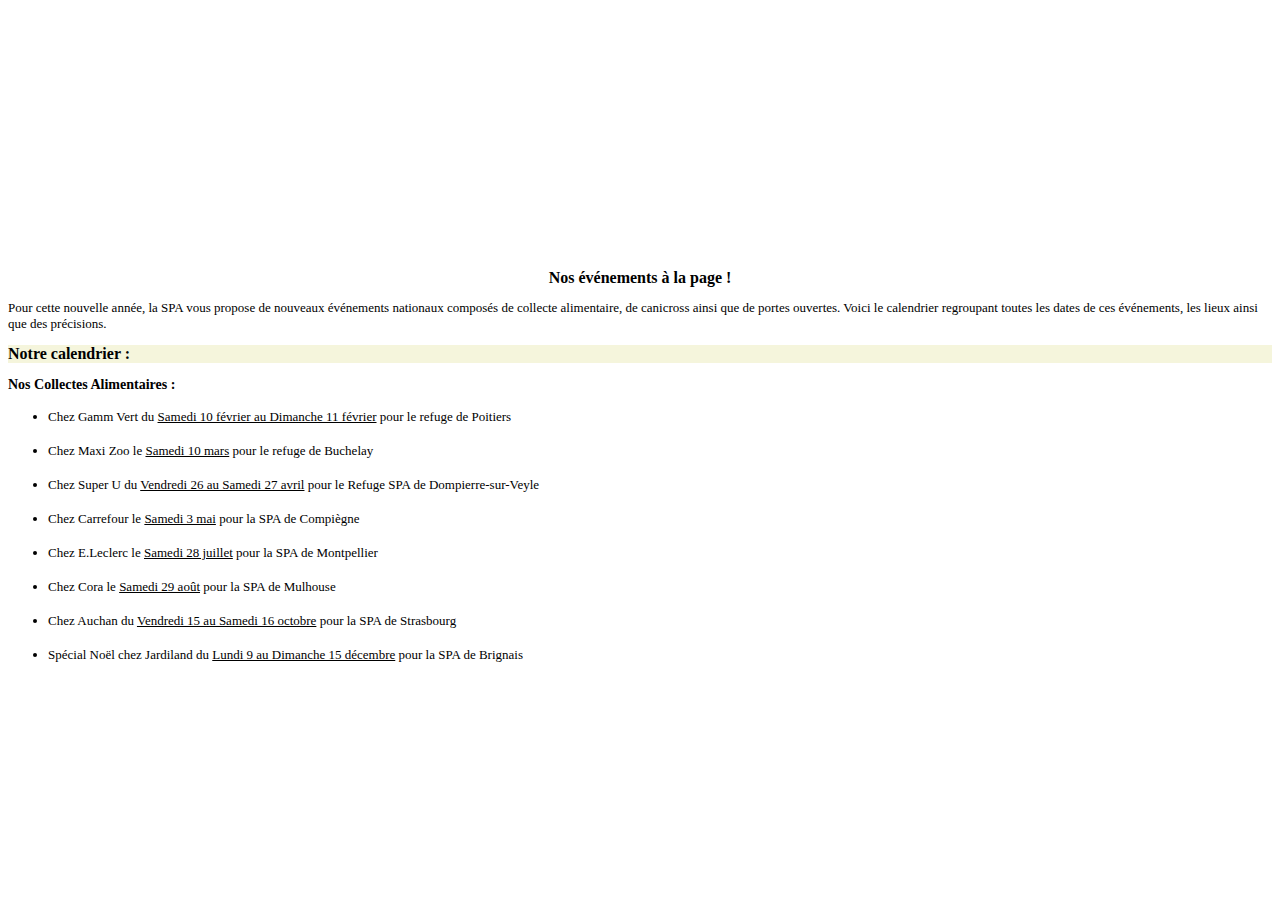
==== page2.html @ de05837f "date collectes alimentaires" ====
<!DOCTYPE html>
<html lang="fr">
    <head>
        <meta charset="UTF-8">
        <meta name="viewport" content="width=device-width, initial-scale=1.0">
        <title>Nos événements </title>
        <link rel="stylesheet" href="styles.css">
    </head>

    <body>
        <header>
            <div class="container"></div>
        </header>
        
        <main>
            <article>
                <h1>Nos événements à la page !</h1>
                    <p>
                        Pour cette nouvelle année, la SPA vous propose de nouveaux événements nationaux composés de collecte alimentaire, de canicross ainsi que de portes ouvertes. Voici le calendrier regroupant toutes les dates de ces événements, les lieux ainsi que des précisions.
                    </p>
            </article>


            <article>
                <h2>
                    Notre calendrier :
                </h2>
                <h3>
                    Nos Collectes Alimentaires :
                </h3>
                    <ul>
                        <li>
                            Chez Gamm Vert du <u>Samedi 10 février au Dimanche 11 février</u> pour le refuge de Poitiers
                        </li>
                            <br>
                        <li>
                            Chez Maxi Zoo le <u>Samedi 10 mars</u> pour le refuge de Buchelay
                        </li>
                            <br>
                        <li>
                            Chez Super U du <u>Vendredi 26 au Samedi 27 avril</u> pour le Refuge SPA de Dompierre-sur-Veyle
                        </li>
                            <br>
                        <li>
                            Chez Carrefour le <u>Samedi 3 mai</u> pour la SPA de Compiègne
                        </li>
                            <br>    
                        <li>
                            Chez E.Leclerc le <u>Samedi 28 juillet</u> pour la SPA de Montpellier
                        </li>
                            <br>
                        <li>
                            Chez Cora le <u>Samedi 29 août</u> pour la SPA de Mulhouse
                        </li>
                            <br>
                        <li>
                            Chez Auchan du <u>Vendredi 15 au Samedi 16 octobre</u> pour la SPA de Strasbourg
                        </li>
                            <br>
                        <li>
                            Spécial Noël chez Jardiland du <u>Lundi 9 au Dimanche 15 décembre</u> pour la SPA de Brignais
                        </li>
                    </ul>
            </article>
        </main>
    </body>
        
</html>
---- styles.css ----
header .container
{
    width: 100%;
    height: 250px;
    background-image: url(https://www.la-spa.fr/app/assets-spa/uploads/2021/10/travailler-deskop-1.jpg);
    background-repeat: no-repeat;
    background-position: 20% 30%;
    background-size: 360px;
}
h1{
    font-size: 16px;
    font-family: 'Times, Times New Roman, serif';
    text-align: center;

}
article p{
    font-size: 13px;
    font-family: 'Times, Times New Roman, serif';
}
h2{
    background-color: beige;
    font-size: 16px; 
    font-family: 'Times, Times New Roman, serif';
}
h3{
    font-size: 14px; 
    font-family: 'Times, Times New Roman, serif';
}
li{
    font-size: 13px; 
    font-family: 'Times, Times New Roman, serif';
}
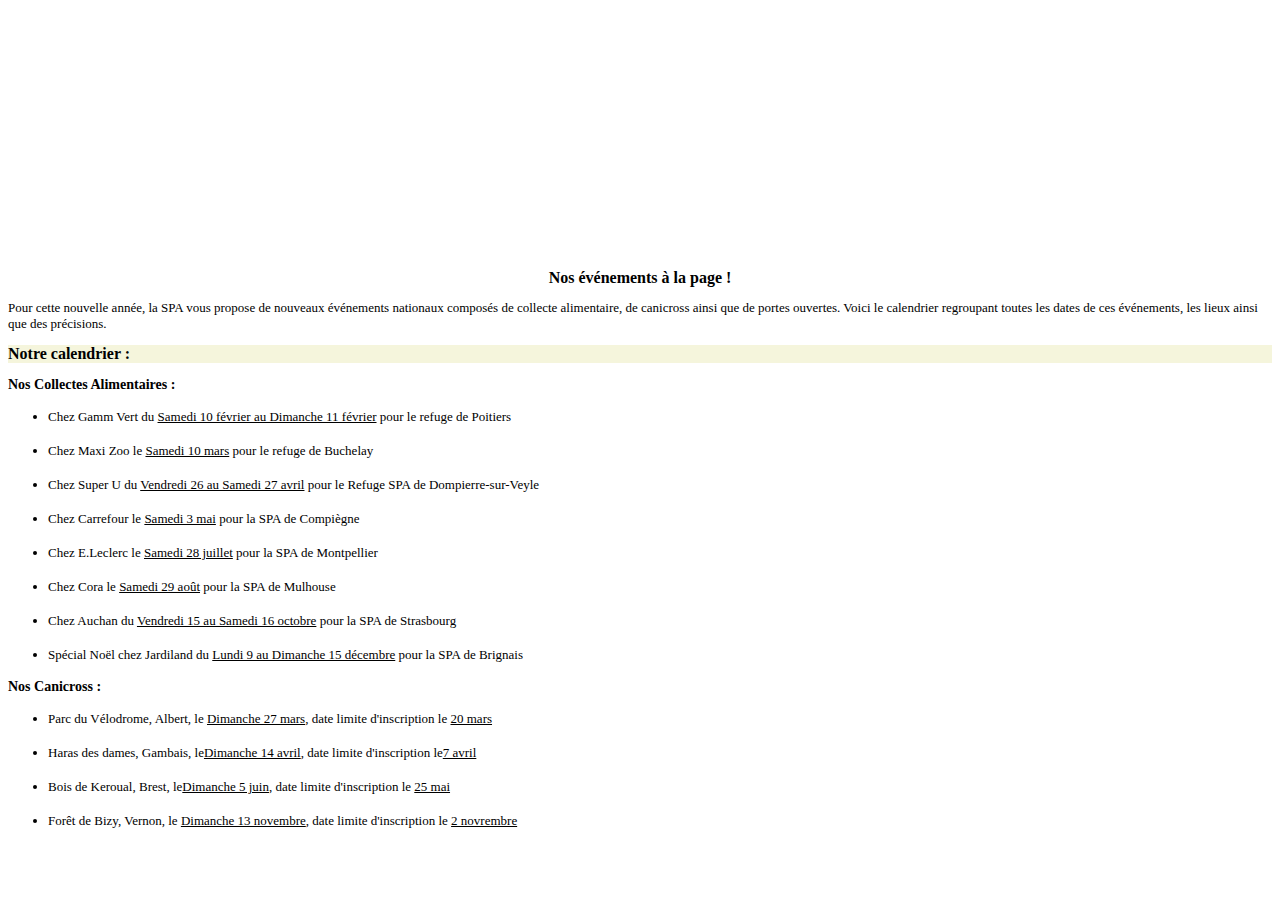
==== commit 237d7989: "dates Canicross page 2" ====
--- a/page2.html
+++ b/page2.html
@@ -61,8 +61,29 @@
                             Spécial Noël chez Jardiland du <u>Lundi 9 au Dimanche 15 décembre</u> pour la SPA de Brignais
                         </li>
                     </ul>
+
+                <h3>
+                    Nos Canicross :
+                </h3>
+                    <ul>
+                        <li>
+                            Parc du Vélodrome, Albert, le <u>Dimanche 27 mars</u>, date limite d'inscription le <u>20 mars</u> 
+                        </li>
+                            <br>
+                        <li>
+                            Haras des dames, Gambais, le<u>Dimanche 14 avril</u>, date limite d'inscription le<u>7 avril</u>
+                        </li>
+                            <br>
+                        <li>
+                            Bois de Keroual, Brest, le<u>Dimanche 5 juin</u>, date limite d'inscription le <u>25 mai</u>
+                        </li>
+                            <br>
+                        <li>
+                            Forêt de Bizy, Vernon, le <u>Dimanche 13 novembre</u>, date limite d'inscription le <u>2 novrembre</u>
+                        </li>
+                    </ul>
             </article>
+        
         </main>
-    </body>
-        
+    </body>        
 </html>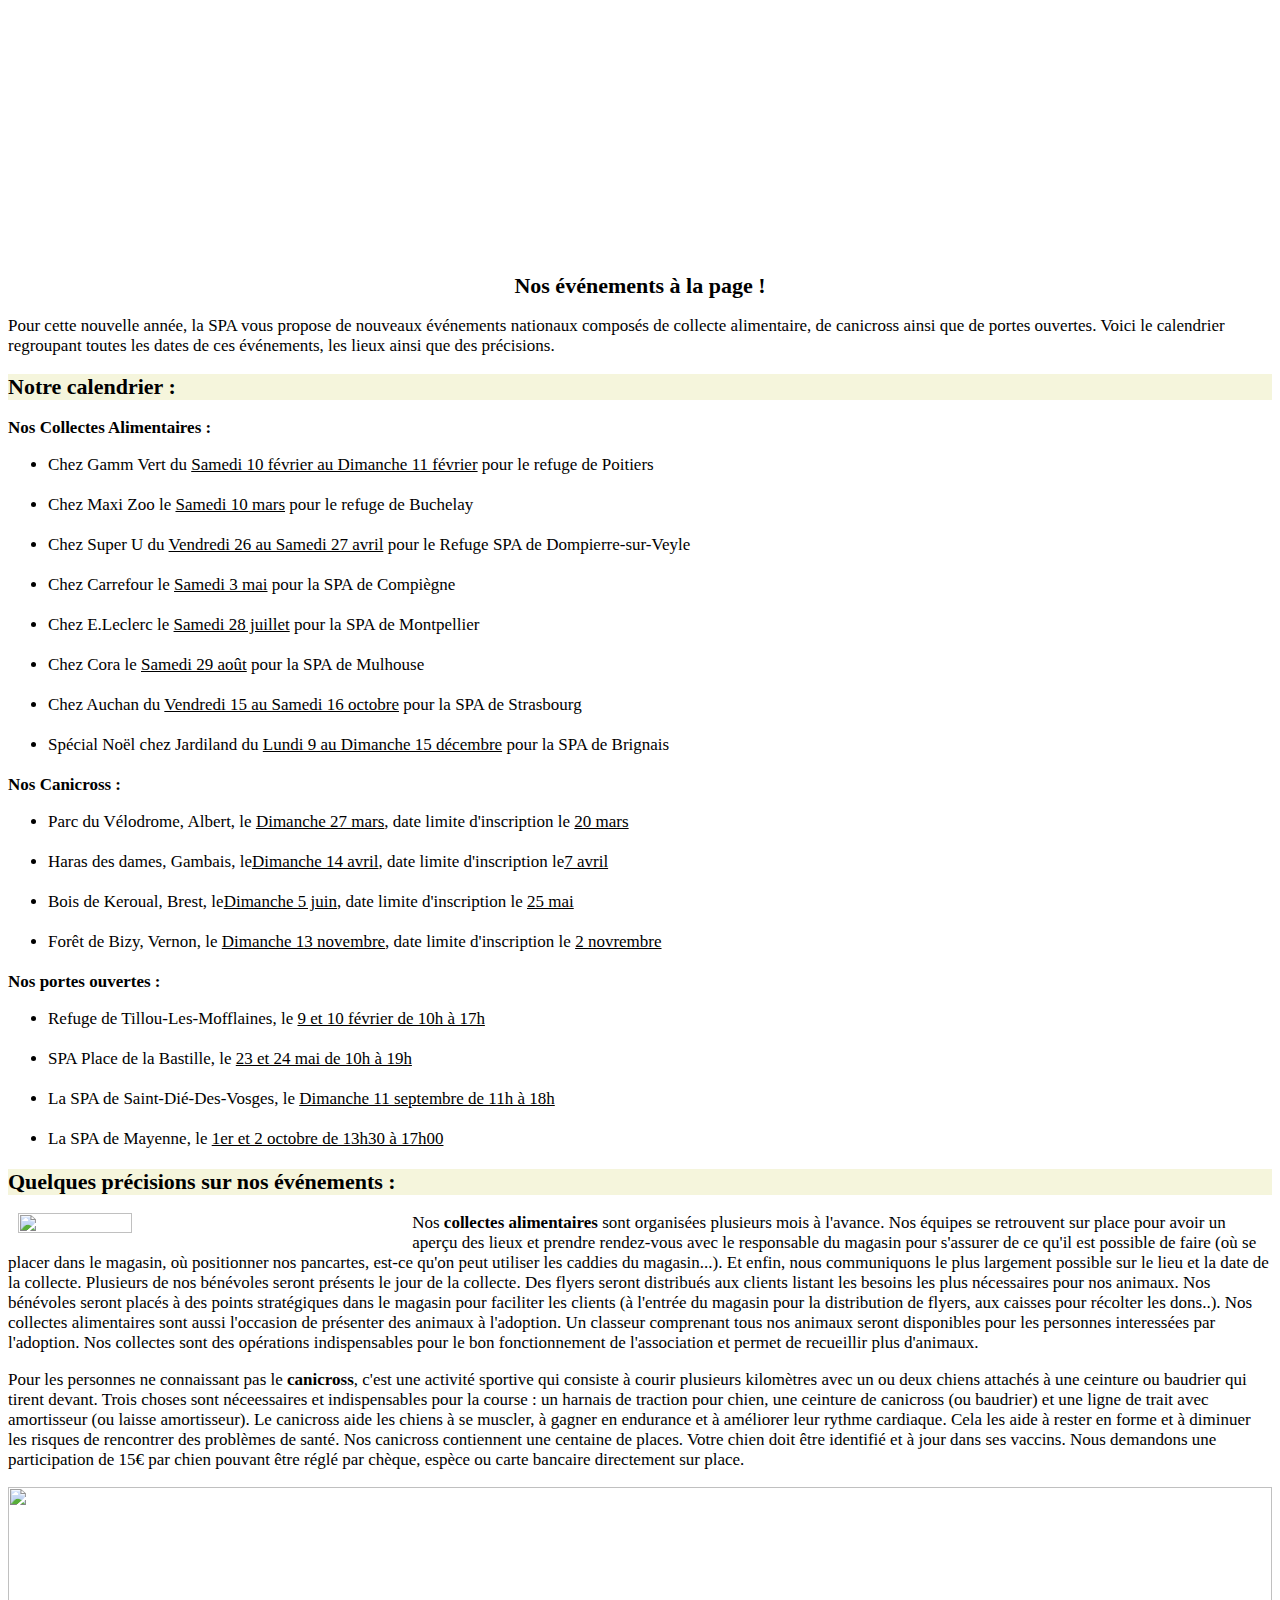
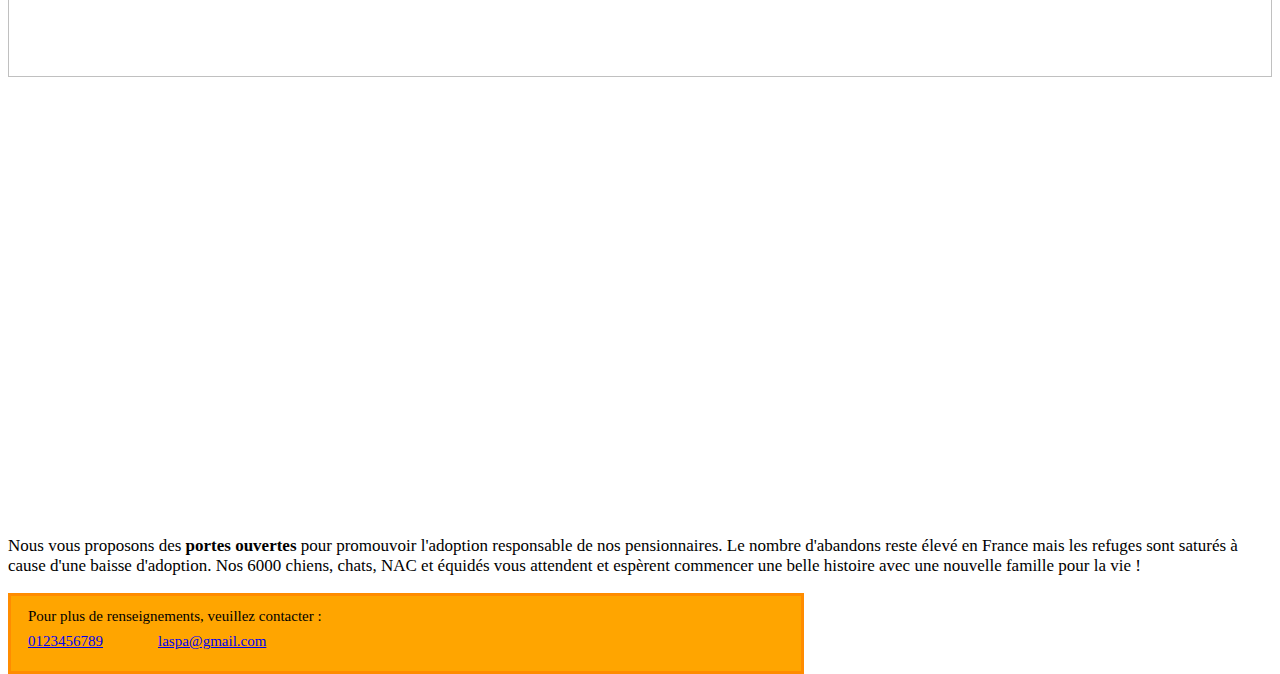
==== commit d7ff2dd8: "footer + media querie tablette" ====
--- a/page2.html
+++ b/page2.html
@@ -32,31 +32,24 @@
                         <li>
                             Chez Gamm Vert du <u>Samedi 10 février au Dimanche 11 février</u> pour le refuge de Poitiers
                         </li>
-                            <br>
                         <li>
                             Chez Maxi Zoo le <u>Samedi 10 mars</u> pour le refuge de Buchelay
                         </li>
-                            <br>
                         <li>
                             Chez Super U du <u>Vendredi 26 au Samedi 27 avril</u> pour le Refuge SPA de Dompierre-sur-Veyle
                         </li>
-                            <br>
                         <li>
                             Chez Carrefour le <u>Samedi 3 mai</u> pour la SPA de Compiègne
-                        </li>
-                            <br>    
+                        </li>   
                         <li>
                             Chez E.Leclerc le <u>Samedi 28 juillet</u> pour la SPA de Montpellier
                         </li>
-                            <br>
                         <li>
                             Chez Cora le <u>Samedi 29 août</u> pour la SPA de Mulhouse
                         </li>
-                            <br>
                         <li>
                             Chez Auchan du <u>Vendredi 15 au Samedi 16 octobre</u> pour la SPA de Strasbourg
                         </li>
-                            <br>
                         <li>
                             Spécial Noël chez Jardiland du <u>Lundi 9 au Dimanche 15 décembre</u> pour la SPA de Brignais
                         </li>
@@ -69,21 +62,69 @@
                         <li>
                             Parc du Vélodrome, Albert, le <u>Dimanche 27 mars</u>, date limite d'inscription le <u>20 mars</u> 
                         </li>
-                            <br>
                         <li>
                             Haras des dames, Gambais, le<u>Dimanche 14 avril</u>, date limite d'inscription le<u>7 avril</u>
                         </li>
-                            <br>
                         <li>
                             Bois de Keroual, Brest, le<u>Dimanche 5 juin</u>, date limite d'inscription le <u>25 mai</u>
                         </li>
-                            <br>
                         <li>
                             Forêt de Bizy, Vernon, le <u>Dimanche 13 novembre</u>, date limite d'inscription le <u>2 novrembre</u>
                         </li>
                     </ul>
+                
+                <h3>
+                    Nos portes ouvertes :
+                </h3>
+                    <ul>
+                        <li>
+                            Refuge de Tillou-Les-Mofflaines, le <u>9 et 10 février de 10h à 17h</u>
+                        </li>
+                        <li>
+                            SPA Place de la Bastille, le <u>23 et 24 mai de 10h à 19h</u>
+                        </li>
+                        <li>
+                            La SPA de Saint-Dié-Des-Vosges, le <u>Dimanche 11 septembre de 11h à 18h</u>
+                        </li>
+                        <li>
+                            La SPA de Mayenne, le <u>1er et 2 octobre de 13h30 à 17h00</u>
+                        </li>
+                    </ul>
+            </article> 
+            
+            
+                <h2>
+                    Quelques précisions sur nos événements : 
+                </h2>
+            <article>    
+                <img width="50%" height="225px" src="https://pbs.twimg.com/media/Ez4f1NOXIAEFKuL.jpg" style="float:left;margin-right:15px;margin-bottom:10px;margin-left: 10px;">
+                    <p>
+                        Nos <strong>collectes alimentaires</strong> sont organisées plusieurs mois à l'avance. Nos équipes se retrouvent sur place pour avoir un aperçu des lieux et prendre rendez-vous avec le responsable du magasin pour s'assurer de ce qu'il est possible de faire (où se placer dans le magasin, où positionner nos pancartes, est-ce qu'on peut utiliser les caddies du magasin...). Et enfin, nous communiquons le plus largement possible sur le lieu et la date de la collecte. 
+                        Plusieurs de nos bénévoles seront présents le jour de la collecte. Des flyers seront distribués aux clients listant les besoins les plus nécessaires pour nos animaux. Nos bénévoles seront placés à des points stratégiques dans le magasin pour faciliter les clients (à l'entrée du magasin pour la distribution de flyers, aux caisses pour récolter les dons..). Nos collectes alimentaires sont aussi l'occasion de présenter des animaux
+                        à l'adoption. Un classeur comprenant tous nos animaux seront disponibles pour les personnes interessées par l'adoption. Nos collectes sont des opérations indispensables pour le bon fonctionnement de l'association et permet de recueillir plus d'animaux. 
+                    </p>
             </article>
-        
+
+            <section>
+                    <p>
+                        Pour les personnes ne connaissant pas le <strong>canicross</strong>, c'est une activité sportive qui consiste à courir plusieurs kilomètres avec un ou deux chiens attachés à une ceinture ou baudrier qui tirent devant. Trois choses sont néceessaires et indispensables pour la course : un harnais de traction pour chien, une ceinture de canicross (ou baudrier) et une ligne de trait avec amortisseur (ou laisse amortisseur). Le canicross aide les chiens à se muscler, à gagner en endurance
+                        et à améliorer leur rythme cardiaque. Cela les aide à rester en forme et à diminuer les risques de rencontrer des problèmes de santé. Nos canicross contiennent une centaine de places. Votre chien doit être identifié et à jour dans ses vaccins. Nous demandons une participation de 15€ par chien pouvant être réglé par chèque, espèce ou carte bancaire directement sur place. 
+                    </p>
+                <img width="350px" height="175px" src="https://blog-inlandsis.fr/wp-content/uploads/2021/05/BG_choix-harnais-traction-chien.jpg">
+                </section>
+
+            <article>
+                <p>
+                    Nous vous proposons des <strong>portes ouvertes</strong> pour promouvoir l'adoption responsable de nos pensionnaires. Le nombre d'abandons reste élevé en France mais les refuges sont saturés à cause d'une baisse d'adoption. Nos 6000 chiens, chats, NAC et équidés vous attendent et espèrent commencer une belle histoire avec une nouvelle famille pour la vie !  
+                </p>
+            </article>
         </main>
+
+        <footer>
+            <div class="box1 color"></div>
+                <p>Pour plus de renseignements, veuillez contacter :</p>
+                    <a href="0123456789" style="position:absolute;margin-top:40px;margin-left:20px;">0123456789</a>
+                    <a href="laspa@gmail.com" style="position:absolute;margin-top:40px;margin-left:150px;">laspa@gmail.com</a>
+        </footer>
     </body>        
 </html>--- a/styles.css
+++ b/styles.css
@@ -1,8 +1,8 @@
 header .container
 {
     width: 100%;
-    height: 250px;
-    background-image: url(https://www.la-spa.fr/app/assets-spa/uploads/2021/10/travailler-deskop-1.jpg);
+    height: 110px;
+    background-image: url(https://www.grainepeace.fr/wp-content/uploads/2019/02/slide16.png);
     background-repeat: no-repeat;
     background-position: 20% 30%;
     background-size: 360px;
@@ -14,7 +14,11 @@
 
 }
 article p{
-    font-size: 13px;
+    font-size: 11px;
+    font-family: 'Times, Times New Roman, serif';
+}
+section p{
+    font-size: 11px;
     font-family: 'Times, Times New Roman, serif';
 }
 h2{
@@ -27,6 +31,73 @@
     font-family: 'Times, Times New Roman, serif';
 }
 li{
-    font-size: 13px; 
+    font-size: 11px; 
     font-family: 'Times, Times New Roman, serif';
+    margin-bottom: 15px;
+}
+footer .box1{
+    height: 55px;
+    width: 355px; 
+    position: absolute;
+}
+footer .color{
+    background-color: orange;
+    border: 3px solid darkorange;
+}
+footer a:link{
+    font-size: 11px;
+    font-family: 'Times, Times New Roman, serif';
+}
+footer p{
+    font-size: 11px;
+    font-family: 'Times, Times New Roman, serif';
+    margin-left: 20px;
+    position: absolute;
+}
+
+@media (min-width:800px){
+    header .container
+    {
+        height: 250px;
+        background-size: 800px;
+    }
+    h1{
+        font-size: 22px;
+    
+    }
+    article p{
+        font-size: 17px;
+    }
+    section p{
+        font-size: 17px;
+    }
+    h2{
+        font-size: 22px; 
+    }
+    h3{
+        font-size: 17px; 
+    }
+    li{
+        font-size: 17px; 
+        margin-bottom: 20px;
+    }
+    article img{
+        width: 30%;
+        height: 30%;
+    }
+    section img{
+        width: 100%;
+        height: 30%;
+    }
+    footer .box1{
+        height: 75px;
+        width: 790px; 
+    }
+    footer a:link{
+        font-size: 15px;
+    }
+    footer p{
+        font-size: 15px;
+        margin-left: 20px;
+    }
 }